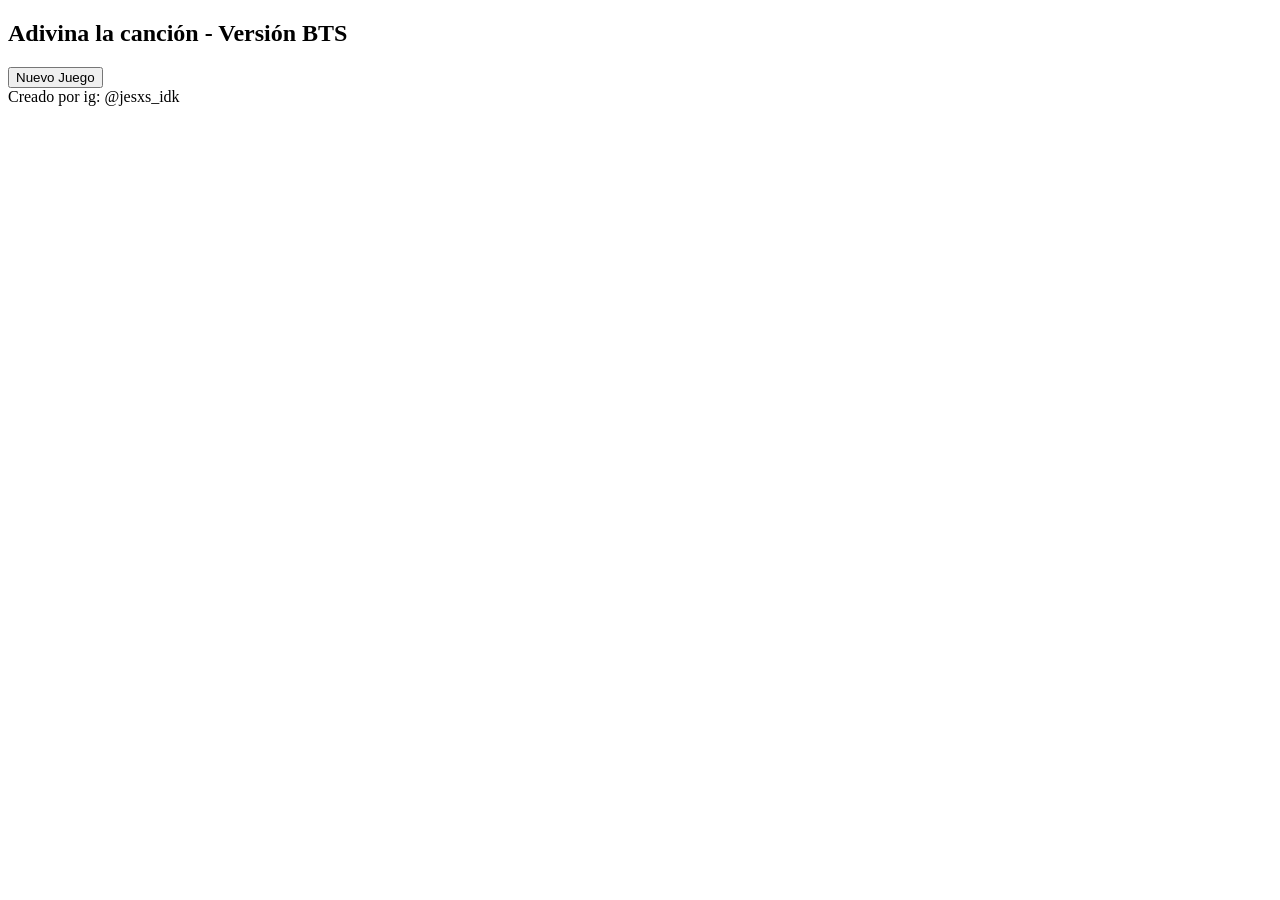
==== index.html @ 355ec81e "pantalla de inicio" ====
<!DOCTYPE html>
<html lang="en">
<head>
    <meta charset="UTF-8">
    <meta name="viewport" content="width=device-width, initial-scale=1.0">
    <title>Document</title>

    <link rel="stylesheet" href="css/index.css">
</head>
<body>
    <!-- voy a crear pues una web para poner canciones al azar de Bts de un arreglo con su imagen y texto un botón para ponerlas al azar y guardar puntuaciones haciendo un nuevo juego, aquí la pestaña de registrar los jugadores y allá la de jugar y ahí al final la tabla de puntuaciones -->
    <main>
        <section class="info-general">
            <h1>Adivina la canción - Versión BTS</h1>
            <button id="crear-juego">Nuevo Juego</button>
        </section>

        <section class="formulario-cantidad-espacio" id="formulario-cantidad-espacio">
            <form action="" id="cantidad-jugadores">
                <input type="number" name="cantidad" placeholder="Numero de jugadores">
                <input type="submit" value="Confirmar">
            </form>
        </section>

        <section class="formulario-jugadores-espacio" id="formulario-jugadores-espacio">
            <form action="" id="formulario-jugadores">
            </form>
        </section>
    </main>

    <footer>
        Creado por ig: @jesxs_idk
    </footer>


    <script src="js/index.js"></script>
</body>
</html>
---- css/index.css ----
.formulario-cantidad-espacio {
    display: none;
}
.formulario-jugadores-espacio {
    display: none;
}
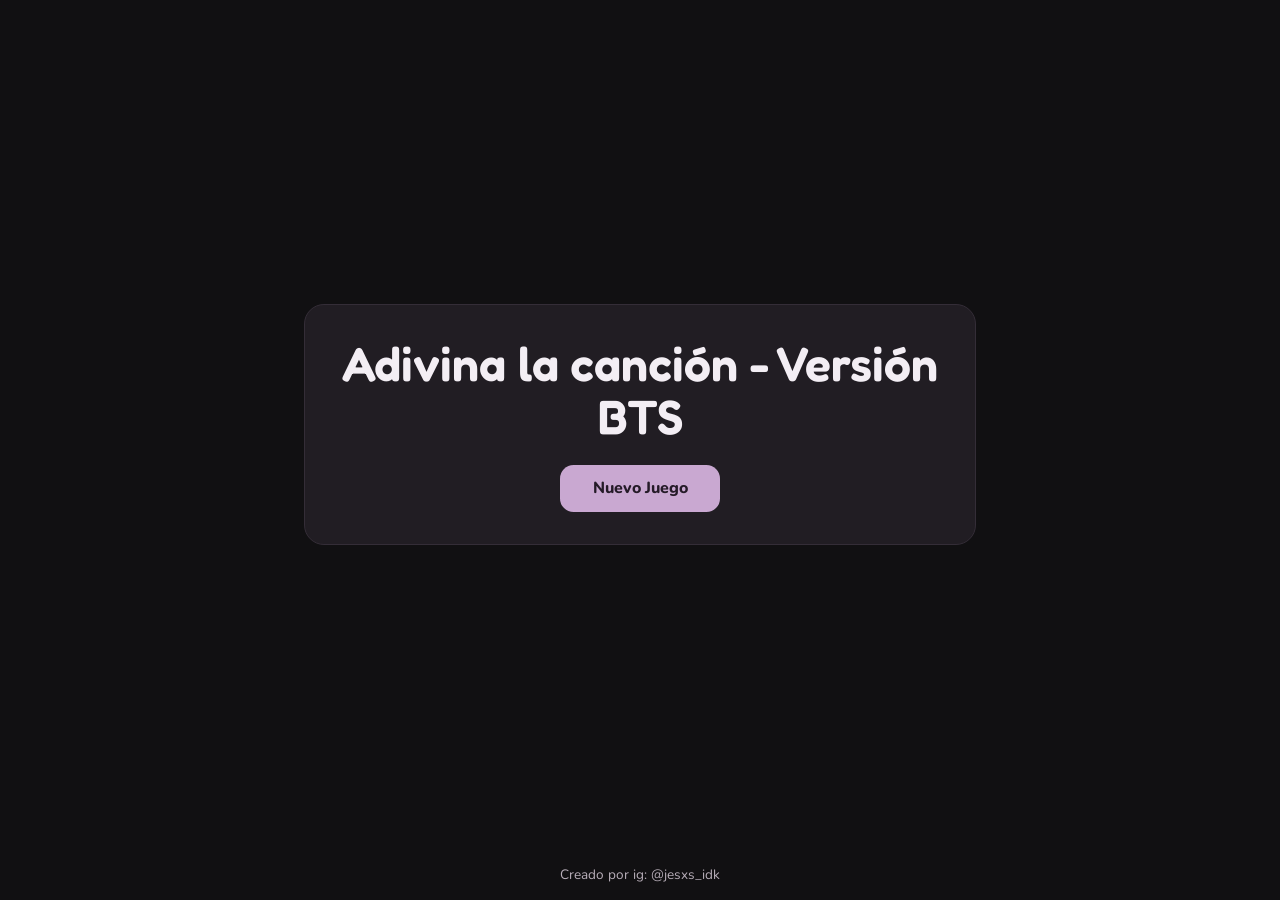
==== commit 394f6f60: "juego terminado" ====
--- a/index.html
+++ b/index.html
@@ -1,10 +1,14 @@
 <!DOCTYPE html>
-<html lang="en">
+<html lang="es">
 <head>
     <meta charset="UTF-8">
     <meta name="viewport" content="width=device-width, initial-scale=1.0">
-    <title>Document</title>
+    <title>Adivina la canción - BTS</title>
 
+    <link rel="preconnect" href="https://fonts.googleapis.com">
+    <link rel="preconnect" href="https://fonts.gstatic.com" crossorigin>
+    <link href="https://fonts.googleapis.com/css2?family=Fredoka:wght@400;500;600&family=Nunito:wght@400;600;700;800&display=swap" rel="stylesheet">
+    <link rel="stylesheet" href="css/style.css">
     <link rel="stylesheet" href="css/index.css">
 </head>
 <body>
--- a/css/style.css
+++ b/css/style.css
@@ -0,0 +1,97 @@
+:root {
+    font-family: "Nunito", sans-serif;
+    color: #f3eef4;
+    font-synthesis: none;
+    text-rendering: optimizeLegibility;
+
+    --color-page: #111012;
+    --color-text: #f3eef4;
+    --color-muted: #b8aeb9;
+    --color-surface: #211d23;
+    --color-accent: #c9a8d1;
+    --color-accent-hover: #dcc3e2;
+    --color-border: #514653;
+    --color-game-light: #774875;
+    --color-game-middle: #572354;
+    --color-game-dark: rgb(64, 1, 63);
+    --color-wrong: #d3a6a6;
+    --color-wrong-hover: #e2bdbd;
+    --color-right: #b7d0bc;
+    --color-right-hover: #cce0d0;
+    --font-display: "Fredoka", sans-serif;
+
+    background-color: var(--color-page);
+}
+
+* {
+    box-sizing: border-box;
+}
+
+body {
+    min-width: 320px;
+    min-height: 100vh;
+    margin: 0;
+    display: flex;
+    flex-direction: column;
+    color: var(--color-text);
+    font-size: 1rem;
+}
+
+button,
+input {
+    font: inherit;
+}
+
+button,
+input[type="submit"] {
+    min-height: 2.9rem;
+    padding: 0.7rem 1.35rem;
+    border: 1px solid transparent;
+    border-radius: 0.85rem;
+    background-color: var(--color-accent);
+    color: #251b28;
+    font-weight: 800;
+    cursor: pointer;
+    transition: background-color 160ms ease, transform 160ms ease;
+}
+
+button:hover,
+input[type="submit"]:hover {
+    transform: scale(1.03);
+    background-color: var(--color-accent-hover);
+}
+
+button:focus-visible,
+input:focus-visible {
+    outline: 3px solid #ead7ef;
+    outline-offset: 3px;
+}
+
+input:not([type="submit"]) {
+    min-height: 2.9rem;
+    padding: 0.7rem 0.9rem;
+    border: 1px solid var(--color-border);
+    border-radius: 0.75rem;
+    background-color: #171419;
+    color: var(--color-text);
+}
+
+input:not([type="submit"])::placeholder {
+    color: var(--color-muted);
+}
+
+footer {
+    padding: 1rem;
+    color: var(--color-muted);
+    font-size: 0.85rem;
+    text-align: center;
+}
+
+@media (prefers-reduced-motion: reduce) {
+    *,
+    *::before,
+    *::after {
+        scroll-behavior: auto !important;
+        transition-duration: 0.01ms !important;
+    }
+}
--- a/css/index.css
+++ b/css/index.css
@@ -1,6 +1,110 @@
-.formulario-cantidad-espacio {
-    display: none;
+body {
+    background-color: var(--color-page);
 }
+
+main {
+    width: min(100% - 2rem, 42rem);
+    margin: auto;
+    padding: 2rem 0;
+    display: flex;
+    flex-direction: column;
+    align-items: center;
+    justify-content: center;
+    gap: 1.5rem;
+}
+
+.info-general,
+.formulario-cantidad-espacio,
+.formulario-jugadores-espacio {
+    width: 100%;
+    padding: 1.5rem;
+    border: 1px solid #342d37;
+    border-radius: 1.25rem;
+    background-color: var(--color-surface);
+    text-align: center;
+}
+
+.info-general h1 {
+    margin: 0 0 1.4rem;
+    font-family: var(--font-display);
+    font-size: clamp(2rem, 8vw, 3rem);
+    line-height: 1.1;
+    font-weight: 600;
+}
+
+#crear-juego {
+    min-width: 10rem;
+}
+
+.formulario-cantidad-espacio,
 .formulario-jugadores-espacio {
     display: none;
 }
+
+#cantidad-jugadores {
+    display: flex;
+    flex-direction: column;
+    gap: 0.8rem;
+}
+
+#formulario-jugadores {
+    display: flex;
+    flex-direction: column;
+    gap: 0.8rem;
+}
+
+#cantidad-jugadores input,
+#formulario-jugadores input {
+    width: 100%;
+}
+
+
+
+.jugadorPuntacion {
+    margin: 0.65rem 0;
+    color: var(--color-text);
+    font-size: 1.1rem;
+    font-weight: 700;
+}
+
+@media (min-width: 600px) {
+    main {
+        gap: 1.75rem;
+        padding: 3rem 0;
+    }
+
+    .info-general,
+    .formulario-cantidad-espacio,
+    .formulario-jugadores-espacio {
+        padding: 2rem;
+    }
+
+    #cantidad-jugadores {
+        flex-direction: row;
+    }
+
+    #cantidad-jugadores input[type="number"] {
+        flex: 1 1 0;
+        width: auto;
+        min-width: 0;
+    }
+
+    #cantidad-jugadores input[type="submit"] {
+        width: auto;
+        flex: 0 0 auto;
+    }
+
+    #formulario-jugadores {
+        flex-direction: row;
+        flex-wrap: wrap;
+        justify-content: center;
+    }
+
+    #formulario-jugadores input:not([type="submit"]) {
+        flex: 1 1 12rem;
+    }
+
+    #formulario-jugadores input[type="submit"] {
+        flex: 0 0 60%;
+    }
+}
